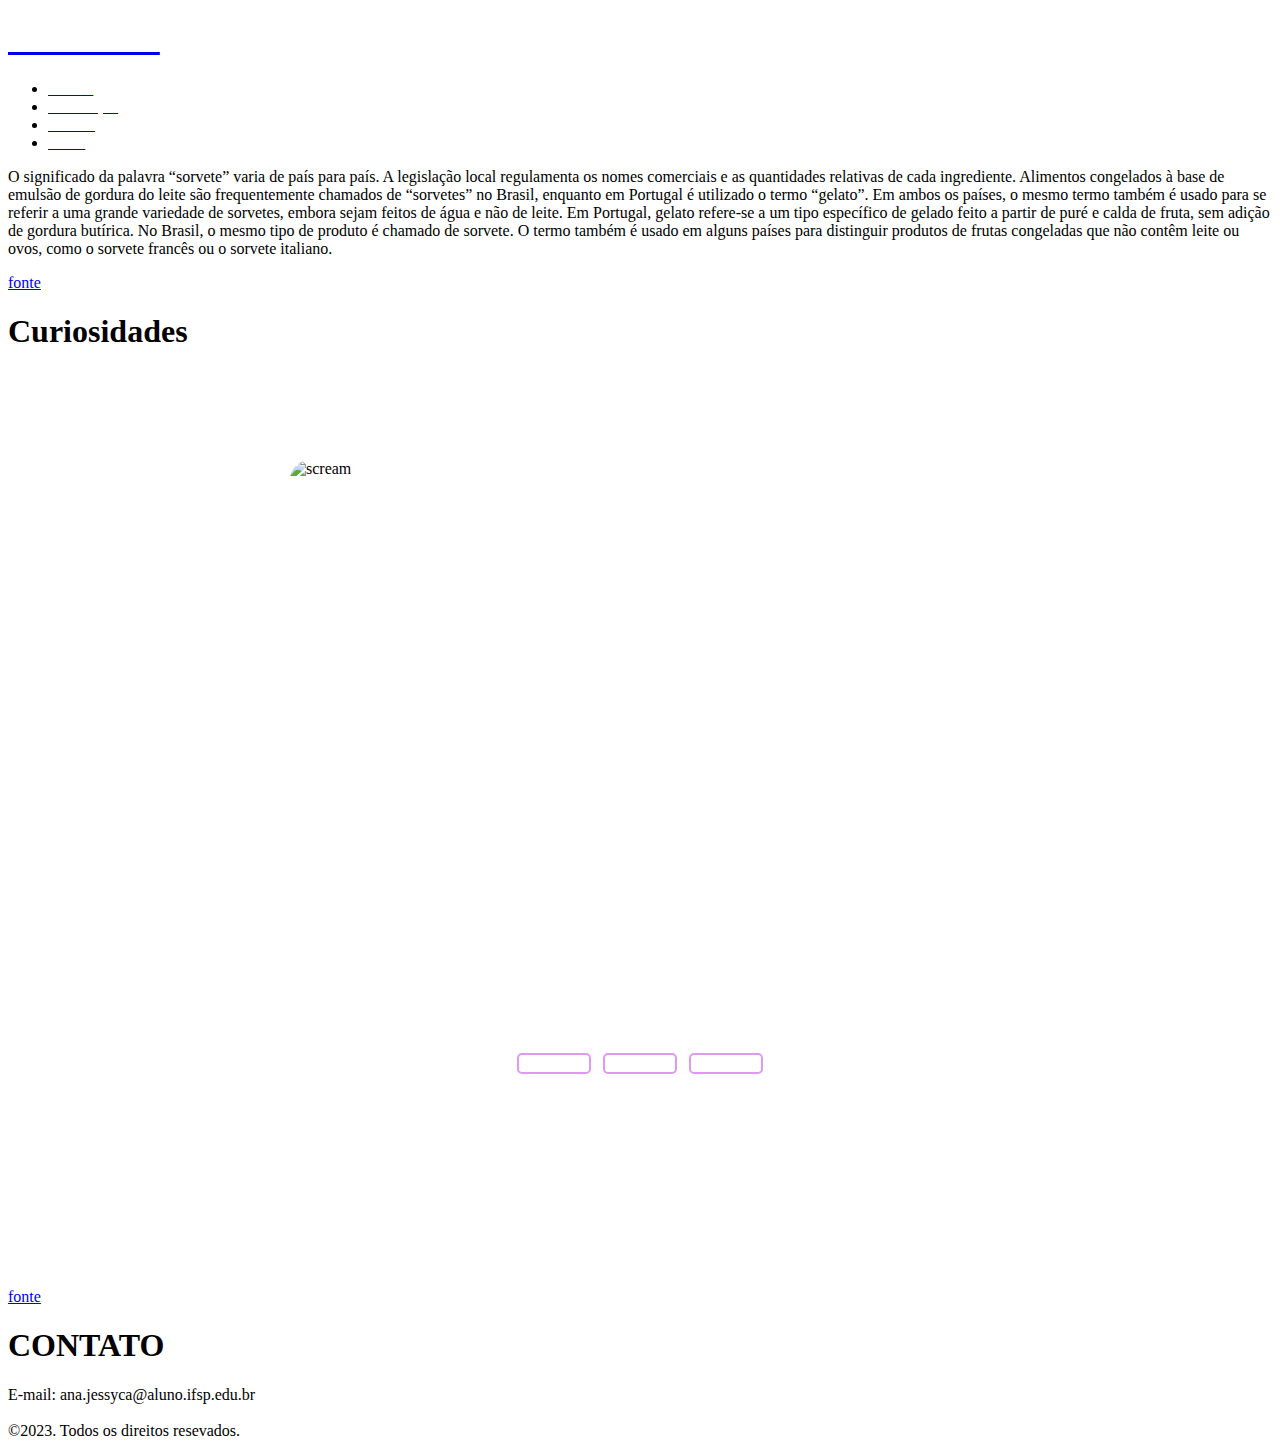
==== index.html @ 421c2817 "Add files via upload" ====
<!DOCTYPE html>
<html>

<head>
    <meta charset='utf-8'>
    <meta http-equiv='X-UA-Compatible' content='IE=edge'>
    <title>Sorvete</title>
    <meta name='viewport' content='width=device-width, initial-scale=1'>
    <link rel='stylesheet' type='text/css' media='screen' href='estiloindex.css'>
    <script src='main.js'></script>
</head>
<style>
    .carrossel {
        margin: 0;
        padding: 0;
        height: 100vh;
        width: 100vw;
        top: 50px;

    }

    .content {
        height: 520px;
        width: 700px;
        border-radius: 20px;
        overflow: hidden;
        position: absolute;
        top: 80%;
        left: 50%;
        transform: translate(-50%, -50%);
    }

    .navigation {
        position: absolute;
        bottom: -20%;
        left: 50%;
        transform: translate(-50%);
        display: flex;
    }

    .bar {
        width: 70px;
        height: 17px;
        border: 2px solid rgb(223, 154, 240);
        margin: 6px;
        border-radius: 5px;
        cursor: pointer;
        transition: .6s;
    }

    .bar:hover {
        background-color: rgb(226, 143, 247);

    }

    input {
        display: none;
    }

    .slides {
        display: flex;
        width: 500%;
        height: 100%;
        top: 50%;
    }

    .slide {
        width: 20%;
        transition: .6s;
    }

    .slide img {
        width: 100%;
        height: 100%;

    }

    #slide1:checked~.s1 {
        margin-left: 0;
    }

    #slide2:checked~.s1 {
        margin-left: -20%;
    }

    #slide3:checked~.s1 {
        margin-left: -40%;
    }
</style>

<body>
    <div>
        <header>
            <h1 class="inicio"><a href="index.html">
                    <font color="white">SORVETE</font>
            </h1>
            <ul class="menu">
                <li><a href="historia.html">
                        <font color="white">Hitória</font>
                    </a></li>
                <li><a href="fabricacao.html">
                        <font color="white">Fabricação</font>
                    </a></li>
                <li><a href="marcas.html">
                        <font color="white">Marcas</font>
                    </a></li>
                <li><a href="sobre.html">
                        <font color="white">Sobre</font>
                    </a></li>
            </ul>
        </header>
        <article class="main">
            O significado da palavra “sorvete” varia de país para país. A legislação local regulamenta os
            nomes comerciais e as quantidades relativas de cada ingrediente. Alimentos congelados à base de emulsão de
            gordura do leite são frequentemente chamados de “sorvetes” no Brasil, enquanto em Portugal é utilizado o
            termo “gelato”. Em ambos os países, o mesmo termo também é usado para se referir a uma grande variedade de
            sorvetes, embora sejam feitos de água e não de leite. Em Portugal, gelato refere-se a um tipo específico de
            gelado feito a partir de puré e calda de fruta, sem adição de gordura butírica. No Brasil, o mesmo tipo
            de produto é chamado de sorvete. O termo também é usado em alguns países para distinguir produtos de
            frutas congeladas que não contêm leite ou ovos, como o sorvete francês ou o sorvete italiano.
            <p class="fonte"><a href="https://pt.wikipedia.org/wiki/Sorvete">fonte</a></p>
        </article>

        <h1>Curiosidades</h1>
        <div class="carrossel">
            <div class="content">
                <div class="slides">
                    <input type="radio" name="slide" id="slide1" checked>
                    <input type="radio" name="slide" id="slide2">
                    <input type="radio" name="slide" id="slide3">

                    <div class="slide s1">
                        <img src="img/slide1.png" alt="scream">
                    </div>
                    <div class="slide">
                        <img src="img/slide2.png" alt="scream">
                    </div>
                    <div class="slide">
                        <img src="img/slide3.png" alt="scream">
                    </div>
                </div>
            </div>

            <div class="navigation">

                <label class="bar" for="slide1"></label>
                <label class="bar" for="slide2"></label>
                <label class="bar" for="slide3"></label>
            </div>
        </div>
    </div>
    <p class="fonte"><a href="https://sorvetesbambi.com.br/dicas-receitas/7-curiosidades-sobre-o-sorvete/">fonte</a></p>

    <footer class="footer">
        <h1>CONTATO</h1>
        E-mail: ana.jessyca@aluno.ifsp.edu.br <br> <br>
        ©2023. Todos os direitos resevados.
    </footer>
    </div>
</body>

</html>
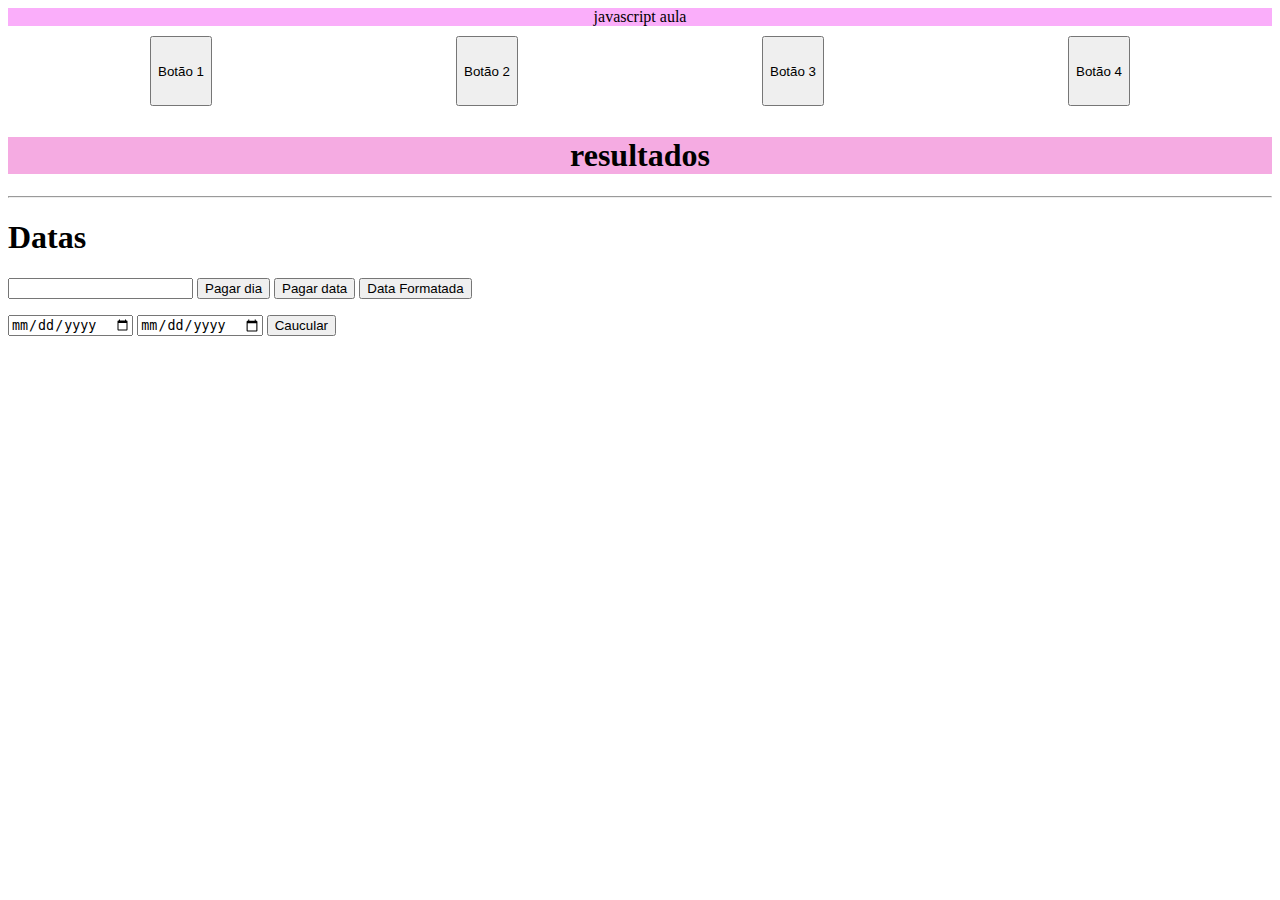
==== commit 1e853763: "Add files via upload" ====
--- a/index.html
+++ b/index.html
@@ -4,159 +4,38 @@
 <head>
     <meta charset='utf-8'>
     <meta http-equiv='X-UA-Compatible' content='IE=edge'>
-    <title>Sorvete</title>
+    <title>Page Title</title>
     <meta name='viewport' content='width=device-width, initial-scale=1'>
-    <link rel='stylesheet' type='text/css' media='screen' href='estiloindex.css'>
+
     <script src='main.js'></script>
 </head>
-<style>
-    .carrossel {
-        margin: 0;
-        padding: 0;
-        height: 100vh;
-        width: 100vw;
-        top: 50px;
-
-    }
-
-    .content {
-        height: 520px;
-        width: 700px;
-        border-radius: 20px;
-        overflow: hidden;
-        position: absolute;
-        top: 80%;
-        left: 50%;
-        transform: translate(-50%, -50%);
-    }
-
-    .navigation {
-        position: absolute;
-        bottom: -20%;
-        left: 50%;
-        transform: translate(-50%);
-        display: flex;
-    }
-
-    .bar {
-        width: 70px;
-        height: 17px;
-        border: 2px solid rgb(223, 154, 240);
-        margin: 6px;
-        border-radius: 5px;
-        cursor: pointer;
-        transition: .6s;
-    }
-
-    .bar:hover {
-        background-color: rgb(226, 143, 247);
-
-    }
-
-    input {
-        display: none;
-    }
-
-    .slides {
-        display: flex;
-        width: 500%;
-        height: 100%;
-        top: 50%;
-    }
-
-    .slide {
-        width: 20%;
-        transition: .6s;
-    }
-
-    .slide img {
-        width: 100%;
-        height: 100%;
-
-    }
-
-    #slide1:checked~.s1 {
-        margin-left: 0;
-    }
-
-    #slide2:checked~.s1 {
-        margin-left: -20%;
-    }
-
-    #slide3:checked~.s1 {
-        margin-left: -40%;
-    }
-</style>
 
 <body>
-    <div>
-        <header>
-            <h1 class="inicio"><a href="index.html">
-                    <font color="white">SORVETE</font>
-            </h1>
-            <ul class="menu">
-                <li><a href="historia.html">
-                        <font color="white">Hitória</font>
-                    </a></li>
-                <li><a href="fabricacao.html">
-                        <font color="white">Fabricação</font>
-                    </a></li>
-                <li><a href="marcas.html">
-                        <font color="white">Marcas</font>
-                    </a></li>
-                <li><a href="sobre.html">
-                        <font color="white">Sobre</font>
-                    </a></li>
-            </ul>
-        </header>
-        <article class="main">
-            O significado da palavra “sorvete” varia de país para país. A legislação local regulamenta os
-            nomes comerciais e as quantidades relativas de cada ingrediente. Alimentos congelados à base de emulsão de
-            gordura do leite são frequentemente chamados de “sorvetes” no Brasil, enquanto em Portugal é utilizado o
-            termo “gelato”. Em ambos os países, o mesmo termo também é usado para se referir a uma grande variedade de
-            sorvetes, embora sejam feitos de água e não de leite. Em Portugal, gelato refere-se a um tipo específico de
-            gelado feito a partir de puré e calda de fruta, sem adição de gordura butírica. No Brasil, o mesmo tipo
-            de produto é chamado de sorvete. O termo também é usado em alguns países para distinguir produtos de
-            frutas congeladas que não contêm leite ou ovos, como o sorvete francês ou o sorvete italiano.
-            <p class="fonte"><a href="https://pt.wikipedia.org/wiki/Sorvete">fonte</a></p>
-        </article>
+    <section style="background-color: rgb(250, 174, 250); text-align: center; ">
+        javascript aula
+    </section>
+    <div id="botoes" style="display: flex; justify-content: space-around; padding: 10px 20px ;">
+        <input type="button" value="Botão 1" style= "height: 70px;" onclick = "btn1()">
+        <input type="button" value="Botão 2" onclick="btn2()">
+        <input type="button" value="Botão 3" onfocus="btn3()">
+        <input type="button" value="Botão 4" onmouseover="btn4()">
+    </div>
+    <div id="resultados" style="background-color: rgb(245, 171, 226); text-align: center;">
+        <h1>resultados</h1>
+        <p id="saida"></p>
+    </div>
+    <hr>
+    <h1>Datas</h1>
+     <input type="text" id="dia">  <!--value="10"-->
+    <input type="button" value="Pagar dia" onclick="getdia()">
+    <input type="button" value="Pagar data" onclick="exibirDataAtual()">
+    <input type="button" value="Data Formatada"  onclick="exibirDataFormatada()">
+    <p id="dataFormatada"></p>
 
-        <h1>Curiosidades</h1>
-        <div class="carrossel">
-            <div class="content">
-                <div class="slides">
-                    <input type="radio" name="slide" id="slide1" checked>
-                    <input type="radio" name="slide" id="slide2">
-                    <input type="radio" name="slide" id="slide3">
-
-                    <div class="slide s1">
-                        <img src="img/slide1.png" alt="scream">
-                    </div>
-                    <div class="slide">
-                        <img src="img/slide2.png" alt="scream">
-                    </div>
-                    <div class="slide">
-                        <img src="img/slide3.png" alt="scream">
-                    </div>
-                </div>
-            </div>
-
-            <div class="navigation">
-
-                <label class="bar" for="slide1"></label>
-                <label class="bar" for="slide2"></label>
-                <label class="bar" for="slide3"></label>
-            </div>
-        </div>
-    </div>
-    <p class="fonte"><a href="https://sorvetesbambi.com.br/dicas-receitas/7-curiosidades-sobre-o-sorvete/">fonte</a></p>
-
-    <footer class="footer">
-        <h1>CONTATO</h1>
-        E-mail: ana.jessyca@aluno.ifsp.edu.br <br> <br>
-        ©2023. Todos os direitos resevados.
-    </footer>
-    </div>
+    <input type="date" id="data1">
+    <input type="date" id="data2">
+    <input type="button" onclick="caucularDiferenca()" value="Caucular">
+    <p id="diferenca"></p>
 </body>
 
 </html>